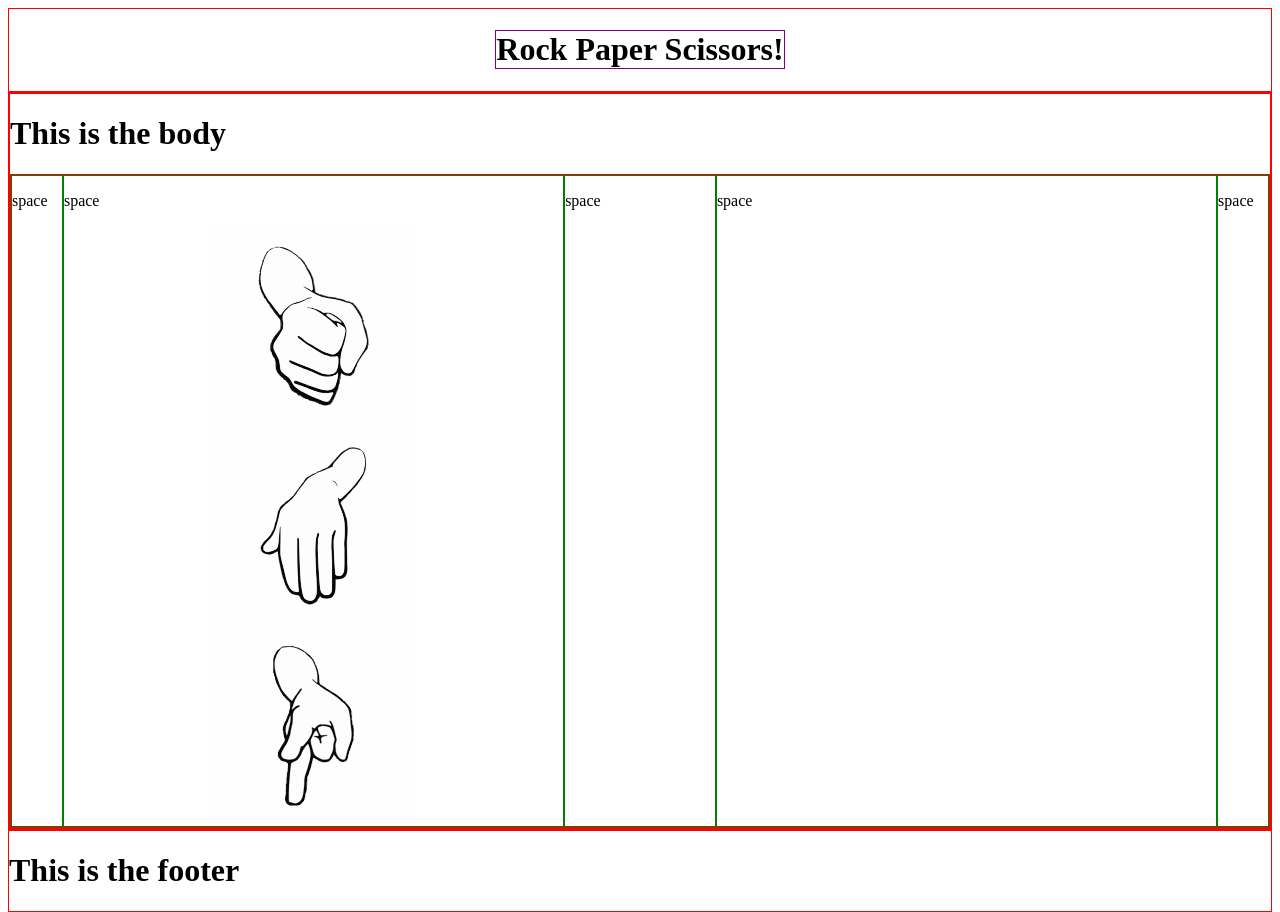
==== index.html @ 410a6772 "Add images and place. For player." ====
<!doctype html>
<html lang="en">
    <head>
        <meta charset="utf-8">
        <title>Rock-Paper-Scissors</title>
        <link rel="stylesheet" href="../reset.css"/>
        <link rel="stylesheet" href="styles.css"/>


        <script src="script.js" defer></script>
    </head>
    <body>
        <div class="header">
            <h1>Rock Paper Scissors!</h1>
        </div>
        <div class="content">
            <div class="content-div">
                <h1>This is the body</h1>
                <div class="five">
                    <div class="center side">
                        <p>space</p>
                    </div>
                    <div class="center main player">
                        <p>space</p>
                        <img alt="a drawing of a hand making rock" src="./images/rock.svg"/>
                        <img alt="a drawing of a hand making paper" src="./images/paper.svg"/>
                        <img alt="a drawing of a hand making scissors" src="./images/scissors.svg"/>
                    </div>
                    <div class="center main middle">
                        <p>space</p>
                    </div>
                    <div class="center main computer">
                        <p>space</p>
                    </div>
                    <div class="center side">
                        <p>space</p>
                    </div>
                 </div>
           </div>
        </div>
        <div class="footer">
            <h1>This is the footer</h1>
        </div>

    </body>
</html>
---- styles.css ----
header {
    border: 5px solid green;

}
html, body {
    height: 100%;
}
body {
    display: flex;
    flex-direction: column;
}

body div {
    border: 1px solid red;
    flex-grow: 1;
}

.header {
    flex-grow: 1;
    display:flex;
    justify-content: center;
    align-items: center;
}
.header h1 {
    border: 1px solid purple;
}
.content {
    flex-grow: 10;
    display: flex;
}
.content-div {
    display: flex;
    flex-direction: column;
}
/* .content-div > * { */
/*     flex-grow: 1; */
/* } */
.five {
    display:flex;
}
.five div {
    flex-grow: 1;
    border: 1px solid green;
    justify-content: stretch;
}
.five img {
    width: auto;
    height: 200px;
}
.footer {
    flex-grow: 1;
}

.center {
    flex-grow: 1;
    flex-shrink: 1;
    flex-basis: 0;
}
.center.main {
    flex-grow: 10;
}
.center.main.player {
    display: flex;
    flex-direction: column;
}
.center.side {
    flex-grow: 1;
}
.center.main.middle {
    flex-grow: 3;
}
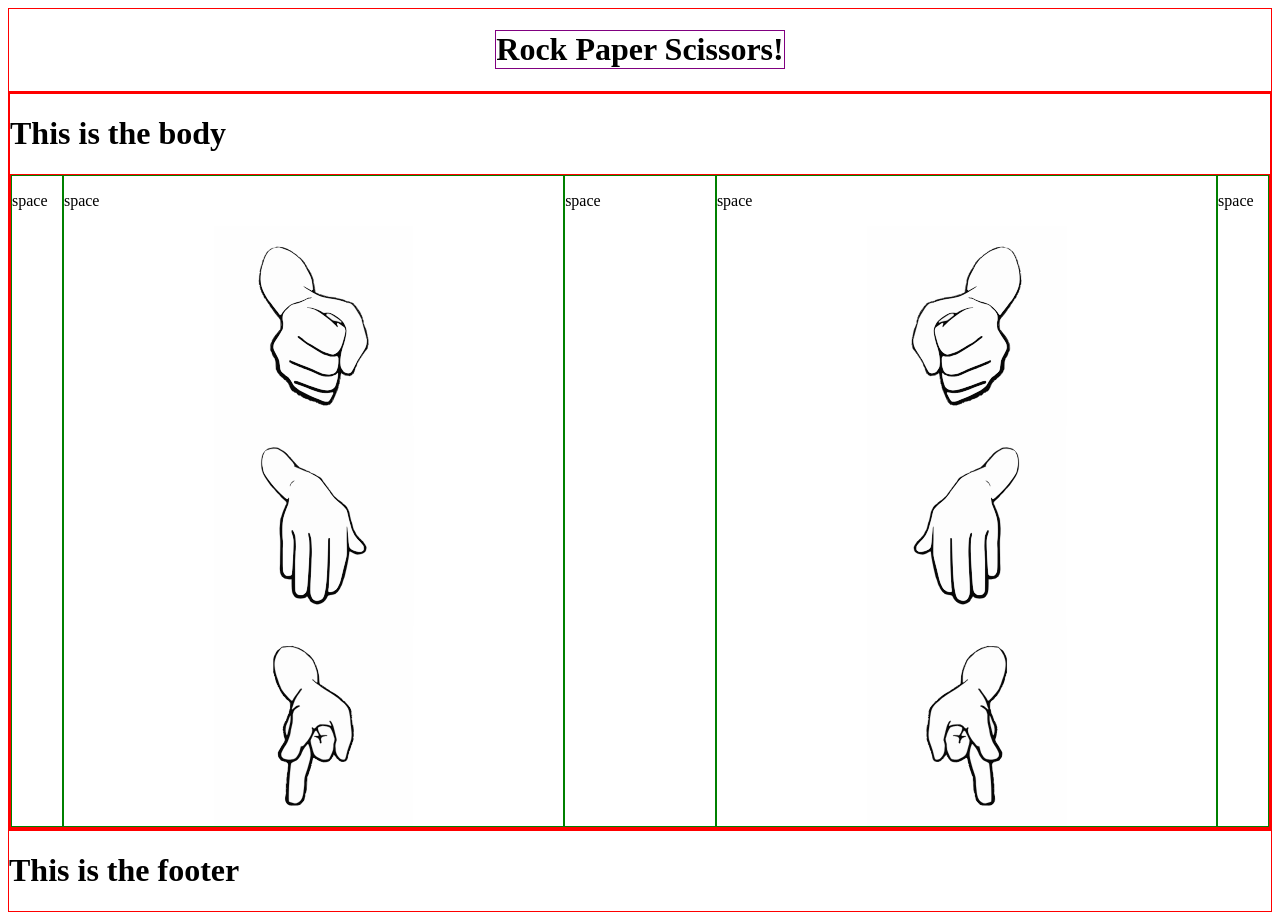
==== commit 48887dd7: "Add computer selection images and flipped images" ====
--- a/index.html
+++ b/index.html
@@ -22,15 +22,19 @@
                     </div>
                     <div class="center main player">
                         <p>space</p>
-                        <img alt="a drawing of a hand making rock" src="./images/rock.svg"/>
-                        <img alt="a drawing of a hand making paper" src="./images/paper.svg"/>
-                        <img alt="a drawing of a hand making scissors" src="./images/scissors.svg"/>
+                        <img class="" alt="a drawing of a hand making rock" src="./images/rock.svg"/>
+                        <img class="flipped" alt="a drawing of a hand making paper" src="./images/paper.svg"/>
+                        <img class="" alt="a drawing of a hand making scissors" src="./images/scissors.svg"/>
                     </div>
                     <div class="center main middle">
                         <p>space</p>
                     </div>
                     <div class="center main computer">
                         <p>space</p>
+                        <img class="flipped" alt="a drawing of a hand making rock" src="./images/rock.svg"/>
+                        <img class="" alt="a drawing of a hand making paper" src="./images/paper.svg"/>
+                        <img class="flipped" alt="a drawing of a hand making scissors" src="./images/scissors.svg"/>
+
                     </div>
                     <div class="center side">
                         <p>space</p>
--- a/styles.css
+++ b/styles.css
@@ -47,6 +47,10 @@
     width: auto;
     height: 200px;
 }
+.flipped {
+    transform: scaleX(-1);
+}
+
 .footer {
     flex-grow: 1;
 }
@@ -59,7 +63,8 @@
 .center.main {
     flex-grow: 10;
 }
-.center.main.player {
+.center.main.player,
+.center.main.computer{
     display: flex;
     flex-direction: column;
 }
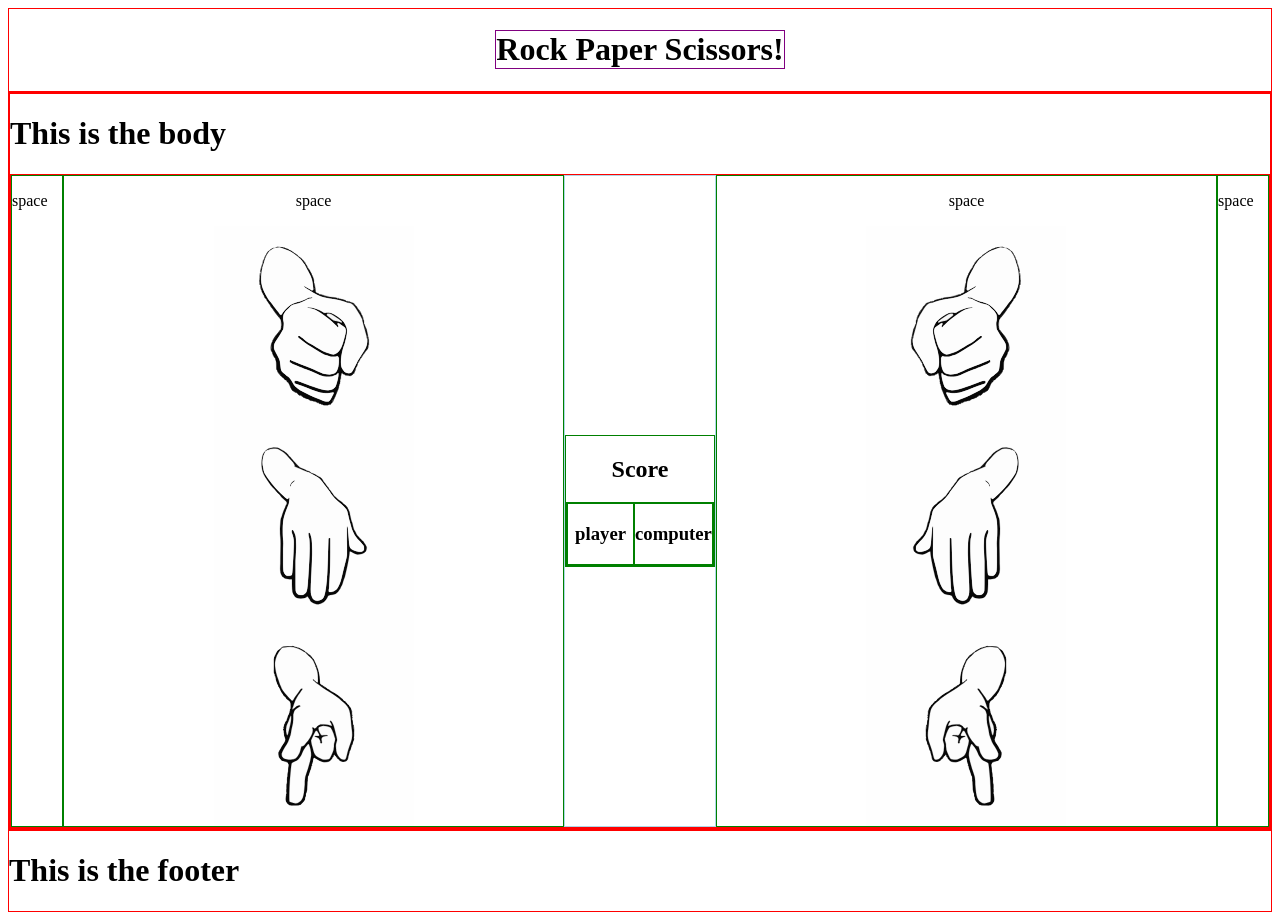
==== commit 6c37428e: "Score" ====
--- a/index.html
+++ b/index.html
@@ -26,8 +26,18 @@
                         <img class="flipped" alt="a drawing of a hand making paper" src="./images/paper.svg"/>
                         <img class="" alt="a drawing of a hand making scissors" src="./images/scissors.svg"/>
                     </div>
-                    <div class="center main middle">
-                        <p>space</p>
+                    <div class="center main score">
+                        <div class="scorebox">
+                            <h2>Score</h2>
+                            <div class="individual-scores">
+                                <div class="score">
+                                    <h3>player</h3>
+                                </div>
+                                <div class="score">
+                                    <h3>computer</h3>
+                                </div>
+                            </div>
+                        </div>
                     </div>
                     <div class="center main computer">
                         <p>space</p>
--- a/styles.css
+++ b/styles.css
@@ -44,8 +44,8 @@
     justify-content: stretch;
 }
 .five img {
+    height: 200px;
     width: auto;
-    height: 200px;
 }
 .flipped {
     transform: scaleX(-1);
@@ -67,10 +67,31 @@
 .center.main.computer{
     display: flex;
     flex-direction: column;
+    justify-content: center;
+    align-items: center;
 }
 .center.side {
     flex-grow: 1;
 }
-.center.main.middle {
+.center.main.score {
+    border: 1px solid lightblue;
     flex-grow: 3;
+    display: flex;
+    align-items: center;
+
 }
+.scorebox {
+    flex: 0;
+    /* width: 200px; */
+    /* height: 200px; */
+    display: flex;
+    flex-direction: column;
+    text-align: center;
+}
+.individual-scores {
+    display: flex;
+}
+
+.individual-scores > * {
+    flex-basis: 0;
+}
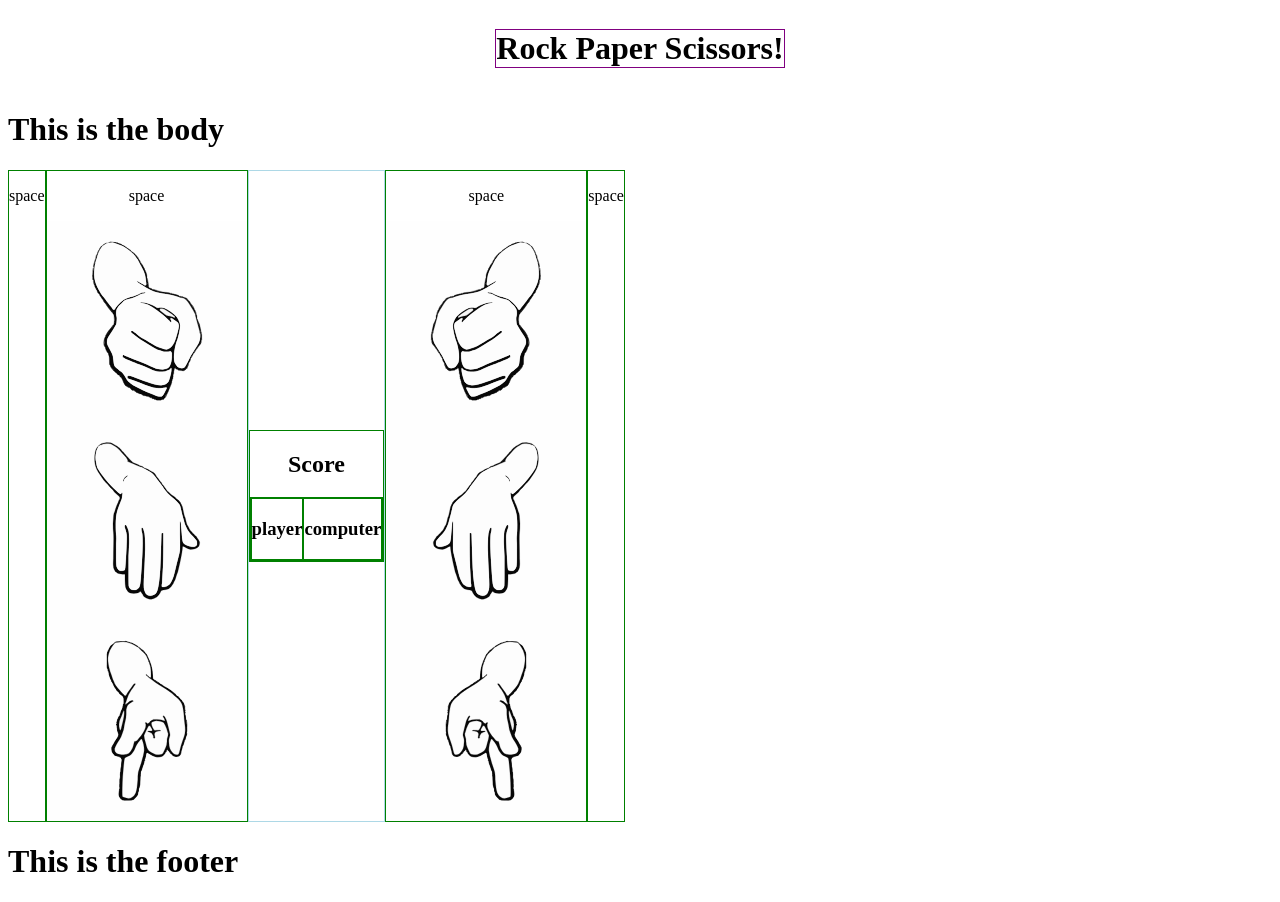
==== commit 12912247: "Merge branch 'rps-ui' of github.com:Spanishplz/odin-rock-paper-scissors into rps-ui" ====
--- a/index.html
+++ b/index.html
@@ -10,6 +10,7 @@
         <script src="script.js" defer></script>
     </head>
     <body>
+
         <div class="header">
             <h1>Rock Paper Scissors!</h1>
         </div>
@@ -55,6 +56,5 @@
         <div class="footer">
             <h1>This is the footer</h1>
         </div>
-
     </body>
 </html>
--- a/styles.css
+++ b/styles.css
@@ -1,16 +1,33 @@
-header {
-    border: 5px solid green;
-
-}
-html, body {
+html,
+body {
     height: 100%;
-}
-body {
     display: flex;
     flex-direction: column;
 }
 
-body div {
+.body-div {
+    flex-grow: 1;
+}
+
+header {
+    border: 5px solid green;
+    
+
+}
+<<<<<<< HEAD
+
+footer {
+    border: 5px solid orange;
+
+}
+.main {
+    border: 5px solid lightblue;
+    flex-grow: 8;
+    display: flex;
+
+}
+
+.center-div{
     border: 1px solid red;
     flex-grow: 1;
 }
@@ -94,4 +111,5 @@
 
 .individual-scores > * {
     flex-basis: 0;
+>>>>>>> 6c37428e358e8af10e411438c1da4c3fad4f7e90
 }
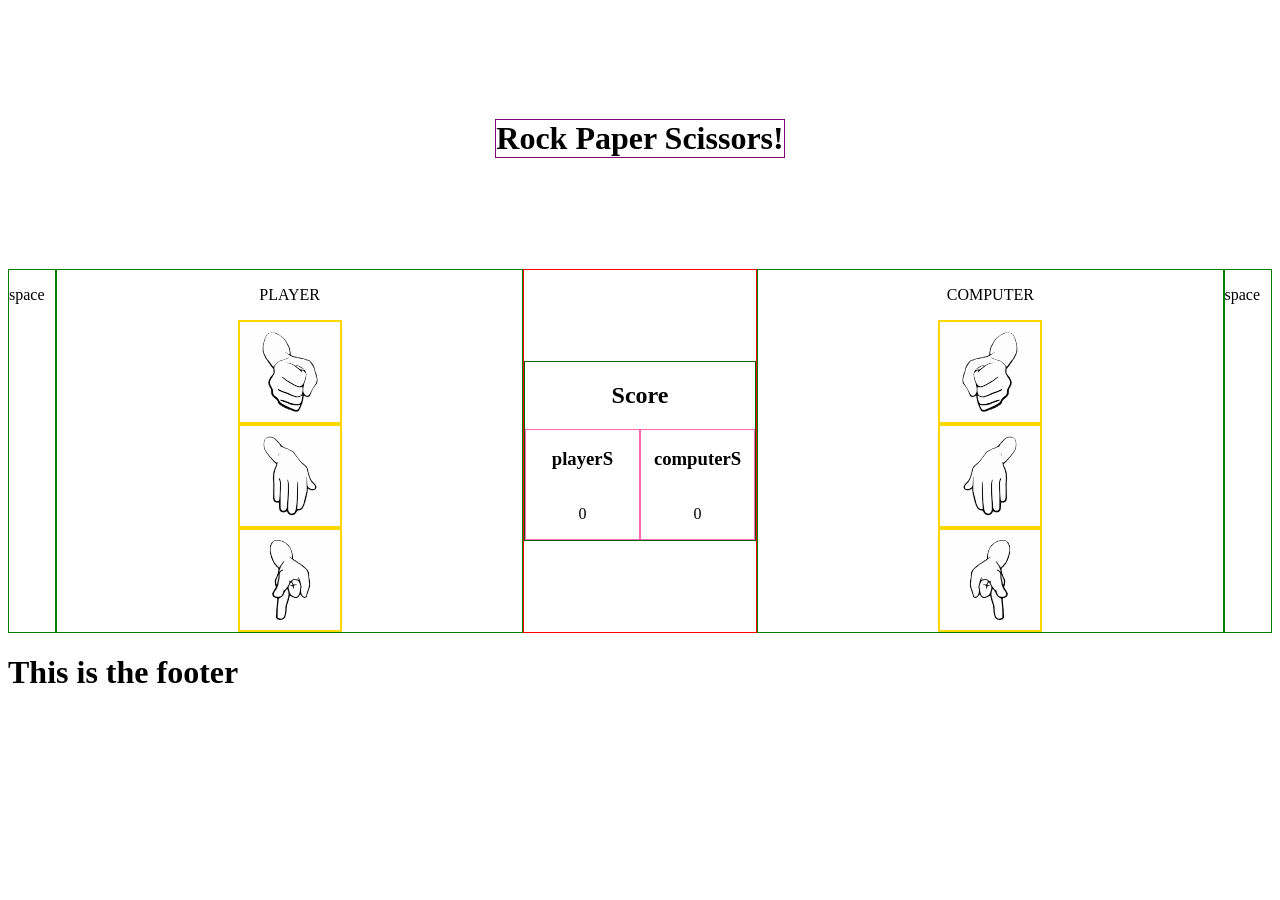
==== commit 70d0e305: "Score html/css" ====
--- a/index.html
+++ b/index.html
@@ -10,19 +10,18 @@
         <script src="script.js" defer></script>
     </head>
     <body>
-
         <div class="header">
             <h1>Rock Paper Scissors!</h1>
         </div>
         <div class="content">
             <div class="content-div">
-                <h1>This is the body</h1>
+                <!-- <h1>This is the body</h1> -->
                 <div class="five">
                     <div class="center side">
                         <p>space</p>
                     </div>
                     <div class="center main player">
-                        <p>space</p>
+                        <p>PLAYER</p>
                         <img class="" alt="a drawing of a hand making rock" src="./images/rock.svg"/>
                         <img class="flipped" alt="a drawing of a hand making paper" src="./images/paper.svg"/>
                         <img class="" alt="a drawing of a hand making scissors" src="./images/scissors.svg"/>
@@ -32,16 +31,18 @@
                             <h2>Score</h2>
                             <div class="individual-scores">
                                 <div class="score">
-                                    <h3>player</h3>
+                                    <h3>playerS</h3>
+                                     <p>0</p>
                                 </div>
                                 <div class="score">
-                                    <h3>computer</h3>
+                                    <h3>computerS</h3>
+                                    <p>0</p>
                                 </div>
                             </div>
                         </div>
                     </div>
                     <div class="center main computer">
-                        <p>space</p>
+                        <p>COMPUTER</p>
                         <img class="flipped" alt="a drawing of a hand making rock" src="./images/rock.svg"/>
                         <img class="" alt="a drawing of a hand making paper" src="./images/paper.svg"/>
                         <img class="flipped" alt="a drawing of a hand making scissors" src="./images/scissors.svg"/>
--- a/styles.css
+++ b/styles.css
@@ -3,18 +3,18 @@
     height: 100%;
     display: flex;
     flex-direction: column;
+    /* justify-content: center; */
 }
 
 .body-div {
     flex-grow: 1;
 }
-
+.body > * {
+    flex-grow: 1;
+}
 header {
     border: 5px solid green;
-    
-
 }
-<<<<<<< HEAD
 
 footer {
     border: 5px solid orange;
@@ -42,8 +42,7 @@
     border: 1px solid purple;
 }
 .content {
-    flex-grow: 10;
-    display: flex;
+    /* display: flex; this makes it responsive */
 }
 .content-div {
     display: flex;
@@ -55,14 +54,15 @@
 .five {
     display:flex;
 }
-.five div {
+.five > div {
     flex-grow: 1;
     border: 1px solid green;
     justify-content: stretch;
 }
 .five img {
-    height: 200px;
+    height: 100px;
     width: auto;
+    border: 2px solid gold;
 }
 .flipped {
     transform: scaleX(-1);
@@ -91,10 +91,12 @@
     flex-grow: 1;
 }
 .center.main.score {
-    border: 1px solid lightblue;
-    flex-grow: 3;
+    border: 1px solid red;
+    flex-grow: 5;
     display: flex;
-    align-items: center;
+    flex-direction: column;
+    justify-content: center;
+    /* align-items: center; */
 
 }
 .scorebox {
@@ -104,12 +106,18 @@
     display: flex;
     flex-direction: column;
     text-align: center;
+    border: 1px solid darkgreen;
 }
 .individual-scores {
     display: flex;
 }
-
+.score {
+    display: flex;
+    flex-direction: column;
+    border: 1px solid hotpink;
+}
 .individual-scores > * {
-    flex-basis: 0;
->>>>>>> 6c37428e358e8af10e411438c1da4c3fad4f7e90
+    flex: 1 1 0px;
+    width: 0;
+    overflow: hidden;
 }
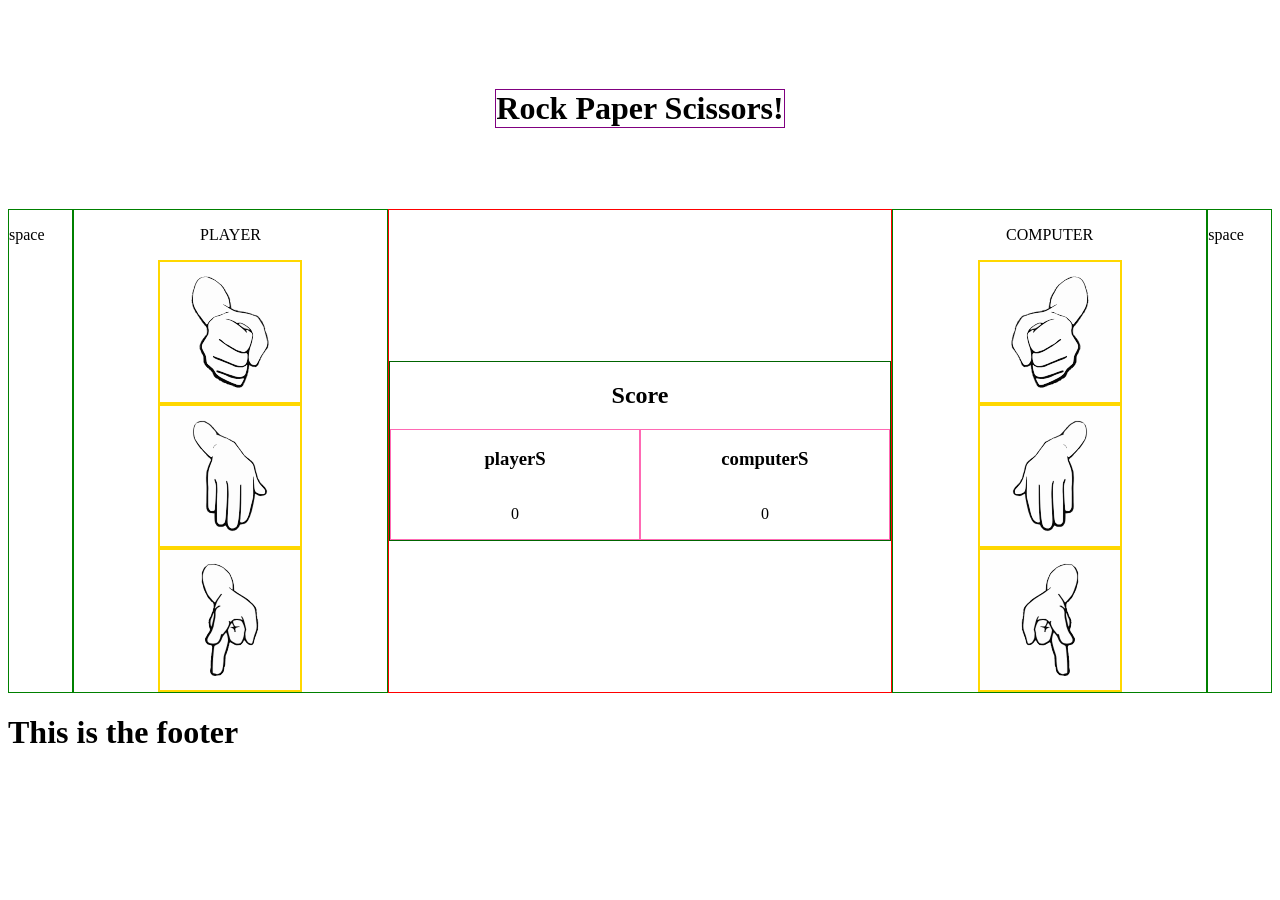
==== commit 88b6aa33: "Add event on click for player selection" ====
--- a/index.html
+++ b/index.html
@@ -22,9 +22,9 @@
                     </div>
                     <div class="center main player">
                         <p>PLAYER</p>
-                        <img class="" alt="a drawing of a hand making rock" src="./images/rock.svg"/>
-                        <img class="flipped" alt="a drawing of a hand making paper" src="./images/paper.svg"/>
-                        <img class="" alt="a drawing of a hand making scissors" src="./images/scissors.svg"/>
+                        <img data-selection="rock" class="" alt="a drawing of a hand making rock" src="./images/rock.svg"/>
+                        <img data-selection="paper" class="flipped" alt="a drawing of a hand making paper" src="./images/paper.svg"/>
+                        <img data-selection="scissors" class="" alt="a drawing of a hand making scissors" src="./images/scissors.svg"/>
                     </div>
                     <div class="center main score">
                         <div class="scorebox">
--- a/styles.css
+++ b/styles.css
@@ -60,7 +60,7 @@
     justify-content: stretch;
 }
 .five img {
-    height: 100px;
+    height: 140px;
     width: auto;
     border: 2px solid gold;
 }
@@ -78,7 +78,7 @@
     flex-basis: 0;
 }
 .center.main {
-    flex-grow: 10;
+    flex-grow: 5;
 }
 .center.main.player,
 .center.main.computer{
@@ -92,7 +92,7 @@
 }
 .center.main.score {
     border: 1px solid red;
-    flex-grow: 5;
+    flex-grow: 8;
     display: flex;
     flex-direction: column;
     justify-content: center;
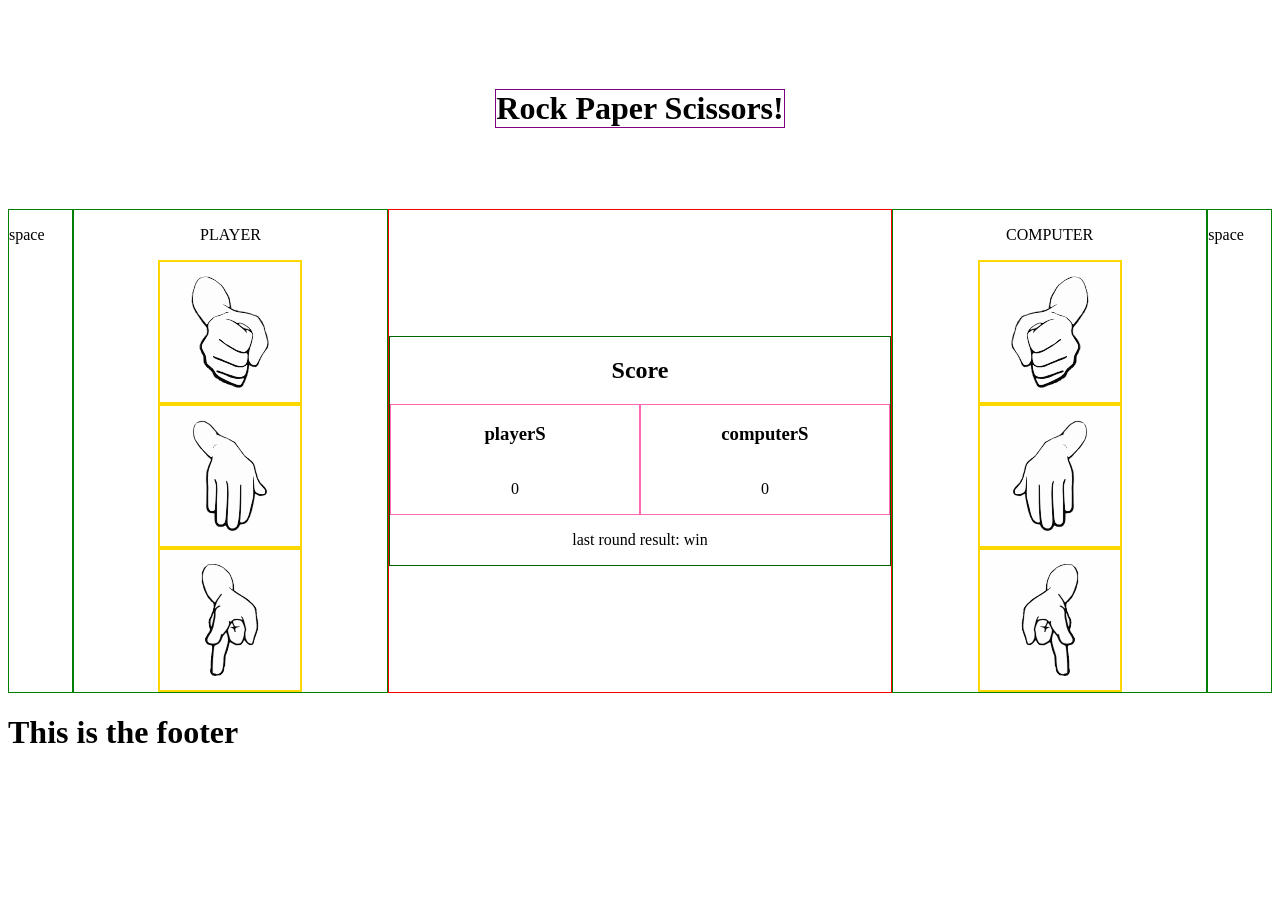
==== commit e89029fa: "Single round logic with custom attribute" ====
--- a/index.html
+++ b/index.html
@@ -22,9 +22,9 @@
                     </div>
                     <div class="center main player">
                         <p>PLAYER</p>
-                        <img data-selection="rock" class="" alt="a drawing of a hand making rock" src="./images/rock.svg"/>
-                        <img data-selection="paper" class="flipped" alt="a drawing of a hand making paper" src="./images/paper.svg"/>
-                        <img data-selection="scissors" class="" alt="a drawing of a hand making scissors" src="./images/scissors.svg"/>
+                        <img data-selection="Rock" class="" alt="a drawing of a hand making rock" src="./images/rock.svg"/>
+                        <img data-selection="Paper" class="flipped" alt="a drawing of a hand making paper" src="./images/paper.svg"/>
+                        <img data-selection="Scissors" class="" alt="a drawing of a hand making scissors" src="./images/scissors.svg"/>
                     </div>
                     <div class="center main score">
                         <div class="scorebox">
@@ -38,6 +38,9 @@
                                     <h3>computerS</h3>
                                     <p>0</p>
                                 </div>
+                            </div>
+                            <div class="last-round">
+                                <p>last round result: win</p>
                             </div>
                         </div>
                     </div>
